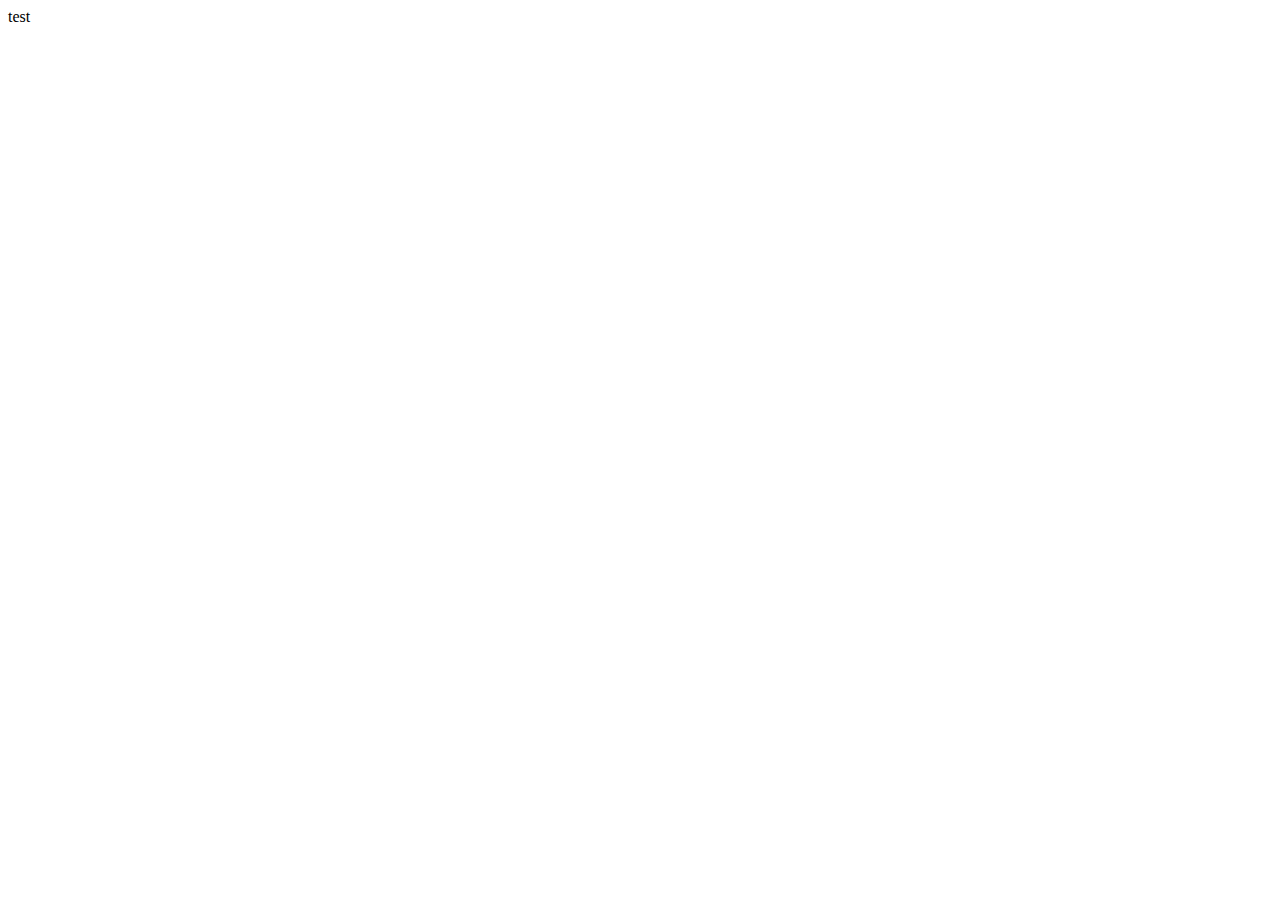
==== index.html @ 9e696b9d "建立JS" ====
<!DOCTYPE html>
<html lang="en">
<head>
    <meta charset="UTF-8">
    <meta http-equiv="X-UA-Compatible" content="IE=edge">
    <meta name="viewport" content="width=device-width, initial-scale=1.0">
    <title>Document</title>
    <link rel="stylesheet" href="index.css">
</head>
<body>
    
    <script src="./script.js"></script>
</body>
</html>
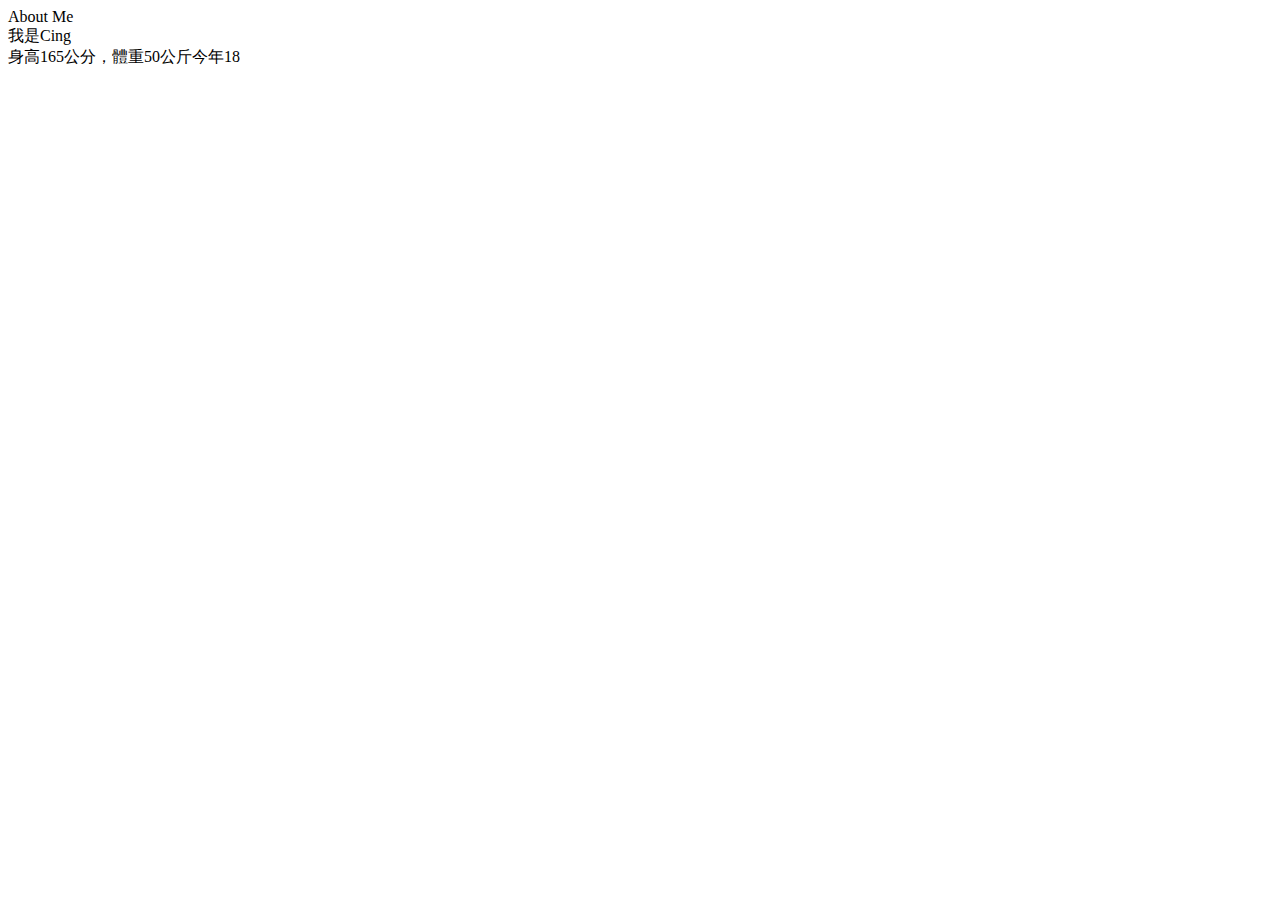
==== commit 3f0785bf: "我的姓名身高體重" ====
--- a/index.html
+++ b/index.html
@@ -4,11 +4,10 @@
     <meta charset="UTF-8">
     <meta http-equiv="X-UA-Compatible" content="IE=edge">
     <meta name="viewport" content="width=device-width, initial-scale=1.0">
-    <title>Document</title>
+    <title>JavaScript</title>
     <link rel="stylesheet" href="index.css">
 </head>
 <body>
-    
     <script src="./script.js"></script>
 </body>
 </html>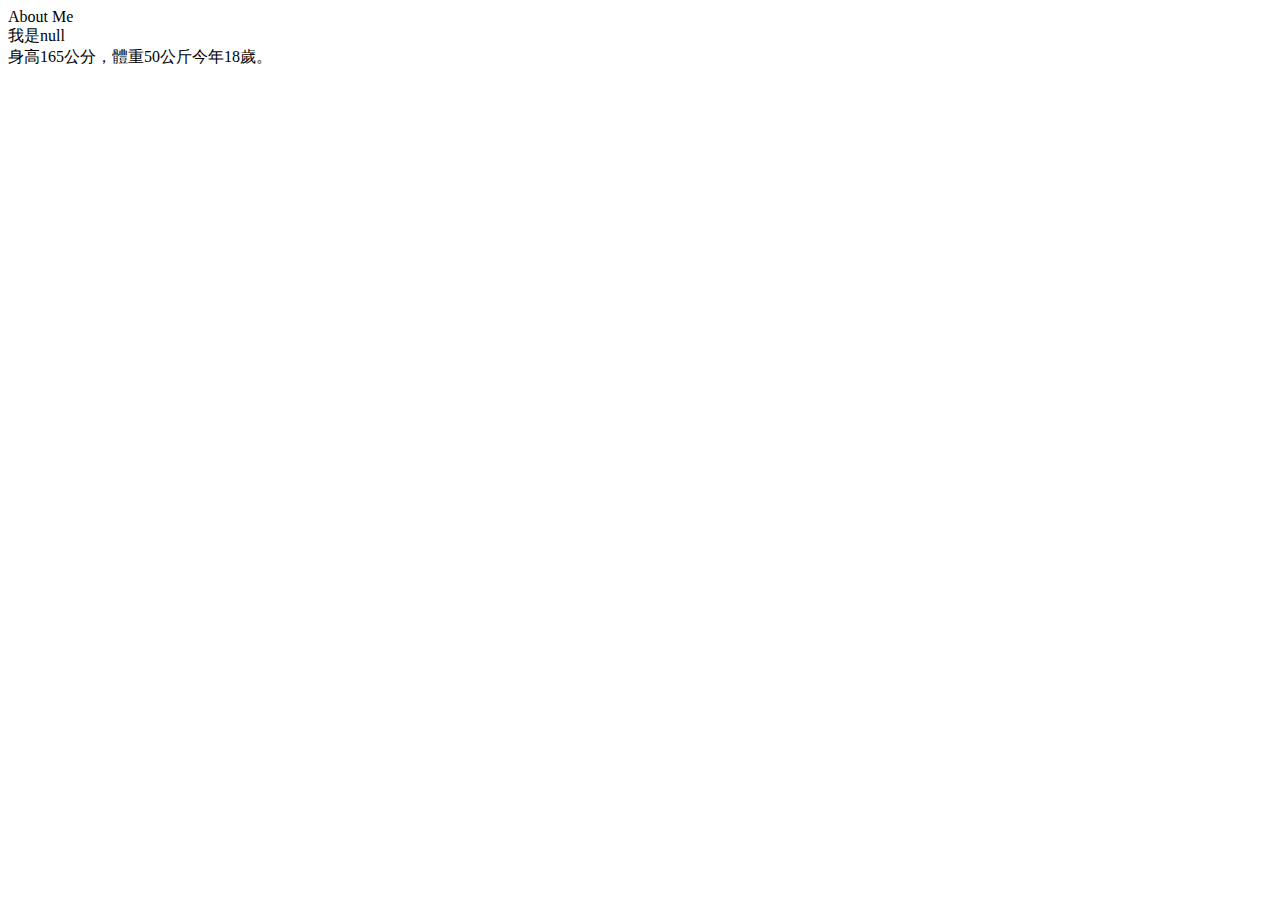
==== commit 17437af1: "字串的運用" ====
--- a/index.html
+++ b/index.html
@@ -5,7 +5,6 @@
     <meta http-equiv="X-UA-Compatible" content="IE=edge">
     <meta name="viewport" content="width=device-width, initial-scale=1.0">
     <title>JavaScript</title>
-    <link rel="stylesheet" href="index.css">
 </head>
 <body>
     <script src="./script.js"></script>
